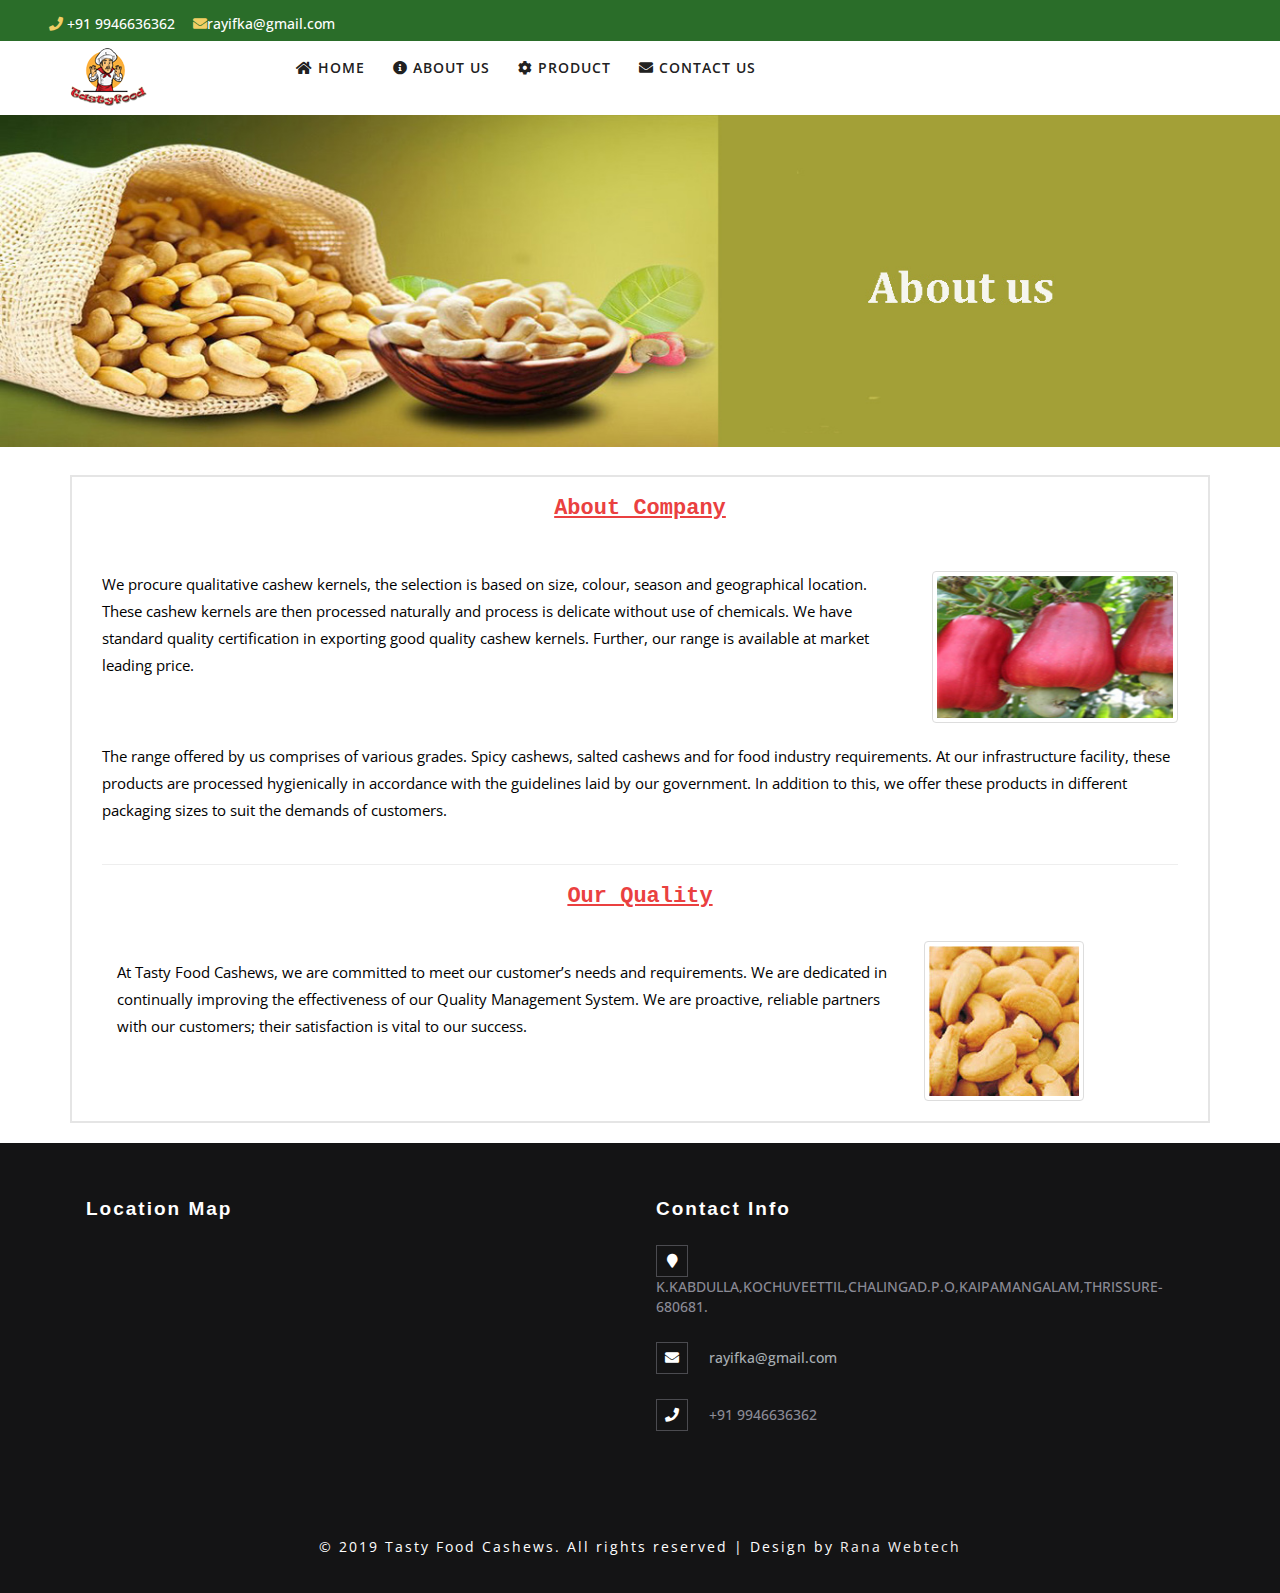
==== about.html @ 93b19fac "rayif" ====
<!DOCTYPE html>
<html>

<!-- Mirrored from www.premiumcashew.in/about.php by HTTrack Website Copier/3.x [XR&CO'2014], Thu, 06 Aug 2020 14:41:23 GMT -->
<!-- Added by HTTrack --><meta http-equiv="content-type" content="text/html;charset=UTF-8" /><!-- /Added by HTTrack -->
<head>
<title>Tasty Food Cashews </title>
<meta name="viewport" content="width=device-width, initial-scale=1">
<meta charset="utf-8">
<meta name="keywords" content="" />
<link href="css/bootstrap.min.css" rel="stylesheet" type="text/css" media="all">
<!-- Slider -->
<link rel="stylesheet" href="css/mainStyles.css" />
<!-- //Slider -->
<link href="css/easy-responsive-tabs.css" rel='stylesheet' type='text/css'/>
<link href='css/simplelightbox.min.css' rel='stylesheet' type='text/css'> 
<link href="css/fontawesome-all.min.css" rel="stylesheet" type="text/css" media="all">
<link href="css/style.css" rel="stylesheet" type="text/css" media="all"/>
<link href="http://fonts.googleapis.com/css?family=Open+Sans" rel="stylesheet">
<link href="http://fonts.googleapis.com/css?family=Raleway:400,500,700,800,900" rel="stylesheet">

<!-- Start WOWSlider.com HEAD section -->
<link rel="stylesheet" type="text/css" href="engine1/style.css" />
<script type="text/javascript" src="engine1/jquery.js"></script>
<!-- End WOWSlider.com HEAD section -->
</head>
<body>
<!-- banner -->
<div class="header">
		
		<div class="w3layouts_header_right">
			<div class="detail-w3l">
			<ul>
				<li><i class="fas fa-phone"></i> +91 9946636362</li>
				<li><i class="fa fa-envelope" aria-hidden="true"></i><a href="mailto:rayifka@gmail.com">rayifka@gmail.com</a></li>
				
			</ul>
			
		</div>

		</div>

		
							
	
					
			

	

		<div class="clearfix"> </div>
	</div>

	<div class="top_heder_agile_info container">
	<div style="padding-top: 7px;
    padding-bottom: 7px;" class="w3_logo">
						
					<img src="images/logo2.png" alt=" " class="img-responsive" />
	</div>
				
	<div class="w3ls_agile_header_inner">	
		<nav class="navbar navbar-default">
		
			<div class="navbar-header navbar-left">
				<button type="button" class="navbar-toggle collapsed" data-toggle="collapse" data-target="#bs-example-navbar-collapse-1">
					<span class="sr-only">Toggle navigation</span>
					<span class="icon-bar"></span>
					<span class="icon-bar"></span>
					<span class="icon-bar"></span>
				</button>
				
			</div>
				<!-- Collect the nav links, forms, and other content for toggling -->
				<div class="collapse navbar-collapse navbar-right" id="bs-example-navbar-collapse-1">
					<nav style="padding-left: 107px;" class="menu menu--juliet">
						<ul class="nav navbar-nav">
							<li class=""><a href="index-2.html"><i class="fa fa-home"></i> Home</a></li>
							<li><a href="about.html" ><i class="fa fa-info-circle"></i> About Us</a></li>
							<li><a href="product.html"><i class="fa fa-cog"></i> Product</a></li>
							
							
							<li><a href="contact.html"><i class="fa fa-envelope"></i> Contact Us</a></li>
						</ul>
						
					</nav>
				</div>
		</nav>
		
		</div>
		
							
</div>
<div class="clearfix"></div>
	
</div>
<!-- //banner -->	
    
<div>
<img src="images/newabout.jpg" alt=" " class="img-responsive" />
</div>


<!-- Aboutus-->
<div class="about">
<div class="container">
		<div class= "col-md-12 nimisha"><br>
		<h2 style="text-decoration:underline;">About Company</h2>
					<div class="nimisha1">    
					<div class= "col-md-9 abc">
					<p>We procure qualitative cashew kernels, the selection is based on 
					size, colour, season and geographical location. These cashew kernels
					are then processed naturally and process is delicate without use of 
					chemicals. We have standard quality certification in exporting good
					quality cashew kernels. 
					Further, our range is available at market leading price. </p>
					</div>
					<div class= "col-md-3 abc">
						<img src="images/new.jpg" class="img-thumbnail" alt="Cinque Terre" ><br><br>
					</div>
					</div>
		
		
		<div class= "col-md-12 bcd">
			<p>
The range offered by us comprises of various grades.
 Spicy cashews, salted cashews and for food industry requirements. At our
 infrastructure facility, these products are processed hygienically in accordance
 with the guidelines laid by our government. In addition to this, we offer these 
 products in different packaging sizes to suit the demands of customers.

</p><br><hr>	
		</div>
		
			
		
			
			
			<div class= "col-md-12 xyz">
					<h2 style="text-decoration:underline;">Our Quality</h2>
					<div class= "col-md-9 abc">
					<p>At  Tasty Food Cashews, we are committed
					to meet our customer’s needs and requirements. 
					We are dedicated in continually improving the effectiveness
					of our Quality Management System.

We are proactive, reliable partners with our customers; their satisfaction 
is vital to our success.</p><br>
					</div>
					<div class= "col-md-3 abc"style="margin-top: -18px;">
							<img src="images/quality.jpg" class="img-thumbnail" alt="Cinque Terre" ><br><br>
					</div>
			</div>
	</div>	
          
 </div> 
 </div><br>
     
    
	  
	  
<!-- /Aboutus-->

<!-- newsletter --
<div class="newsletter">
<div class="container">
			<div class="agileinfo_newsletter_left">
				<h3>Subscribe to our newsletter !</h3>
				<p> Consectetur adipiscing elit. Suspendisse sit amet convallis mauris psum primis in faucibus. Sed tortor lacus, accumsan vitae dictum ac, tempus quis lacus.</p>
			</div>
			<div class="agileinfo_newsletter_right">
				<form action="#" method="post">
					<input class="email" type="email" placeholder="Email..." required="">
					<input type="submit" value="Subscribe">
				</form>
			</div>
			<div class="clearfix"> </div>
		</div>
	</div>
<!-- //newsletter -->


<!-- Testimonials --
<div class="testimonials">
<div class="container">
<div class="col-md-6 col-sm-6 w3l_img">
<img src="images/big.jpg" alt="" class="img-responsive">
</div>
<div class="col-md-6 col-sm-6 f-grid">
<h4>Why us?</h4>

<p>With cashew nuts ecologically cultivated into a healthy and delicious product, you can feel good about the natural process that goes into its production. Our socially responsible process produces the best quality cashew nuts for wholesale and retail and is 100% sustainable.</p>
<p>The use of high quality raw material is our primary importance.Our cashews are a point of pride for NUTSCO. Customer satisfaction is a our priority.</p>

</div>



</div>
</div>
</div>
<!-- //Testimonials -->
<!-- footer -->
	<div class="footer_top_agileits">
		<div class="container">
			<div class="col-md-6 col-sm-4 footer_grid">
				<h3>Location Map</h3>
				<iframe src="https://www.google.com/maps/embed?pb=!1m18!1m12!1m3!1d3925.0428746963366!2d76.14543401411328!3d10.338454069953348!2m3!1f0!2f0!3f0!3m2!1i1024!2i768!4f13.1!3m3!1m2!1s0x3ba7f5963c1aaaab%3A0x9bf63a6db8194771!2sChalingad%20Ambalanada%20West!5e0!3m2!1sen!2sae!4v1596785359320!5m2!1sen!2sae" width="600" height="250" frameborder="0" style="border:0" allowfullscreen></iframe>
				
			</div>
			<div class="col-md-6 col-sm-4 footer_grid">
			<h3>Contact Info</h3>
				<ul class="address">
					<li><i class="fa fa-map-marker" aria-hidden="true"></i>K.KABDULLA,KOCHUVEETTIL,CHALINGAD.P.O,KAIPAMANGALAM,THRISSURE-680681.</li>
					<li><i class="fa fa-envelope" aria-hidden="true"></i><a href="mailto:rayifka@gmail.com">rayifka@gmail.com</a></li>
					<li><i class="fa fa-phone" aria-hidden="true"></i>+91 9946636362</li>
				</ul>
				
			</div>
			
		
			
			
			
			
			
		
	</div><br>
	<div class="footer_w3ls">
		
					<div class="footer_bottom1">
						<p>© 2019 Tasty Food Cashews. All rights reserved | Design by <a href="#">Rana Webtech</a></p>
					</div>
		
	</div>
	<!-- //footer -->
	
<script src="js/jquery.min.js"></script>	
<script src="js/bootstrap.min.js"></script>
<script  src="js/move-top.js"></script>
<script  src="js/easing.js"></script>
<script  src="js/SmoothScroll.min.js"></script>	
	
<!-- Slider Script-->
<script src="js/rgbSlide.min.js"></script>
<script src="js/mainScript.js"></script>
<!--/ Slider Script-->					
	<!--tabs-->	
<script src="js/easy-responsive-tabs.js"></script>
<script>
$(document).ready(function () {
$('#horizontalTab').easyResponsiveTabs({
type: 'default', //Types: default, vertical, accordion           
width: 'auto', //auto or any width like 600px
fit: true,   // 100% fit in a container
closed: 'accordion', // Start closed if in accordion view
activate: function(event) { // Callback function if tab is switched
var $tab = $(this);
var $info = $('#tabInfo');
var $name = $('span', $info);
$name.text($tab.text());
$info.show();
}
});
$('#verticalTab').easyResponsiveTabs({
type: 'vertical',
width: 'auto',
fit: true
});
});
</script>
<!--//tabs-->
<!-- Testimonials-->
<marquee behavior="scroll" direction="up" onmouseover="this.stop();" onmouseout="this.start();">
<!-- /Testimonials-->
<script type="text/javascript" src="js/simple-lightbox.min.js"></script>
			<script>
				$(function(){
					var gallery = $('.agileinfo-gallery-row a').simpleLightbox({navText:		['&lsaquo;','&rsaquo;']});
				});
			</script> 
<!-- start-smoth-scrolling -->
	<script type="text/javascript">
		$(document).ready(function() {
			/*
				var defaults = {
				containerID: 'toTop', // fading element id
				containerHoverID: 'toTopHover', // fading element hover id
				scrollSpeed: 1200,
				easingType: 'linear' 
				};
			*/
								
			$().UItoTop({ easingType: 'easeOutQuart' });
								
			});
	</script>
<!-- scrolling script -->
<script type="text/javascript">
	jQuery(document).ready(function($) {
		$(".scroll").click(function(event){		
			event.preventDefault();
			$('html,body').animate({scrollTop:$(this.hash).offset().top},1000);
		});
	});
</script> 
<!-- //scrolling script -->
<!--//start-smoth-scrolling -->

</body>

<!-- Mirrored from www.premiumcashew.in/about.php by HTTrack Website Copier/3.x [XR&CO'2014], Thu, 06 Aug 2020 14:41:30 GMT -->
</html>
---- css/mainStyles.css ----
﻿
body {
    margin:0px;
    overflow-x:hidden;
	font-family: 'Roboto Condensed', sans-serif;
}

#titleArea h1, #titleArea h2 {
    text-align: center;
    font-size: 72px;
    letter-spacing: -3px;
    transition:font-size 0.2s;
}
#titleArea h2 {
    font-size: 36px;
}
@media(max-width:991x) {
    #titleArea h1 {
        font-size: 48px;
    }

    #titleArea h2 {
        font-size: 28px;
    }
}
.sectBtn{
    padding:12px;
    width:100vw;
    background:#222;
    border-bottom:2px solid #333;
    border-top:2px solid #333;
}

#copyLink::selection{
    background:#1a1a1a;
    color:#FD2138;
}
#copyLink{
    min-width:50vw;
    border:none;
    background:inherit;
    height:70px;
}
@media(max-width:991px) {
    #copyLink {
        width: 100vw;
    }
}
@media(min-width:992px){
}

.codeBlock{
    border:2px solid #333;
    color:#ccc;
    background:#1a1a1a;
    padding:8px;
}

/*Demo start*/
#exampleSlider{
    margin-bottom:10px;
    padding:0;
}
.sliderBox{
    text-align:center;
    background-size:cover;
    color:rgba(255,255,255,0.9);
    font-weight:700;
    padding:0;
}
.sliderBox h3 {
    font-size: 4em;
    padding-top: 4em;
    text-transform: uppercase;
    font-weight: 800;
    letter-spacing: 2px;
}
.sliderBox h3 span {
    display: block;
    color:#f1ce65;
	
}

#sl1{
    background:url(../images/11.jpg) no-repeat 0px 0px;
	background-size:cover;
	-webkit-background-size:cover;
	-moz-background-size:cover;
	-o-background-size:cover;
	-ms-background-size:cover;
	min-height:800px;
}
#sl2{
    background:url(../images/22.jpg) no-repeat 0px 0px;
	background-size:cover;
	-webkit-background-size:cover;
	-moz-background-size:cover;
	-o-background-size:cover;
	-ms-background-size:cover;
	min-height:800px;
}
#sl3{
    background:url(../images/33.jpg) no-repeat 0px 0px;
	background-size:cover;
	-webkit-background-size:cover;
	-moz-background-size:cover;
	-o-background-size:cover;
	-ms-background-size:cover;
	min-height:800px;
}

/*Demo end*/
.sliderArr {
    transition: background 0.2s;
    z-index: 100;
    position: absolute;
    top:42%;
    bottom: 50%;
    width: 50px;
    height: 50px;
    padding: 8px;
    background:#0099e5;
    cursor: pointer;
	border-radius:0!important 
}
img#sliderRight {
    right: 15px!important;
}
img#sliderLeft {
	left:0px!important;
}
#exSect{
    padding-left:16px;
    padding-right:16px;
    padding-bottom:48px;
}
#exSect .codeBlock{
    height:200px;
    overflow-y:auto;
    overflow-x:hidden;
}
/*-- start-responsive-design --*/
@media (max-width:1440px){
	.sliderBox h3 {
		font-size: 3em;
		padding-top: 4em;
	}
}
@media (max-width:991px){
	.sliderBox h3 {
		font-size: 2.4em;
		padding-top: 5em;
	}
}
@media (max-width:768px){
	#exampleSlider,.sliderBox {
		width:100%!important;
		height:365px!important;
	}
	.sliderBox h3 {
		font-size: 2.4em;
		padding-top: 4em;
	}
}
@media (max-width:667px){

	#exampleSlider, .sliderBox {
		width: 100%!important;
		height: 300px!important;
	}
	.sliderBox h3 {
		font-size: 2.5em;
		padding-top: 3em;
	}
	.sliderBox h3 span {
		font-size: 20px;
		letter-spacing: 8px;
		padding-top: 1em;
	}
}
@media (max-width:736px){
img#sliderRight {
    right: 0px!important;
}
}
@media (max-width:600px){
	#exampleSlider, .sliderBox {
		width: 100%!important;
		height: 350px!important;
	}
	.sliderBox h3 {
		font-size: 2.5em;
		padding-top: 3em;
	}

}
@media (max-width:568px){
.sliderBox h3 span {
    font-size: 16px;
    letter-spacing: 10px;
    padding-top: 1em;
}
.sliderBox h3 {
    font-size: 2em;
    padding-top: 4em;
}
}
@media (max-width:480px){
	.sliderBox h3 {
    font-size: 2em;
    padding-top: 4em;
}
	#exampleSlider, .sliderBox {
		width: 100%!important;
		height: 250px!important;
	}
	.sliderArr {
    top: 55%;
	}
	.sliderBox h3 span {
    letter-spacing: 6px;
   }
}
@media (max-width:414px){
	#exampleSlider, .sliderBox {
		width: 100%!important;
		height: 300px!important;
	}
	.sliderBox h3 span {
		font-size: 13px;
		letter-spacing: 7px;
		padding-top: 1em;
	}
	.sliderBox h3 {
		font-size: 1.8em;
		padding: 4em 1em 0 1em;
	}
	.sliderArr {
    width: 34px;
    height: 34px;
	}
	.sliderArr {
    top: 44%;
	}
}
@media (max-width:384px){
	#exampleSlider, .sliderBox {
		width: 100%!important;
		height: 230px!important;
	}
	.sliderBox h3 span {
    font-size: 13px;
    letter-spacing: 5px;
	}
}
@media (max-width:375px){
	#exampleSlider, .sliderBox {
		width: 100%!important;
		height: 250px!important;
	}
}
@media (max-width:320px){
	#exampleSlider, .sliderBox {
		width: 100%!important;
		height: 200px!important;
	}
	.sliderBox h3 {
		font-size: 1.2em;
		padding: 5em 1em 0 1em;
	}
	.sliderBox h3 span {
		font-size: 13px;
		letter-spacing: 2px;
		padding-top: 1em;
	}
}
/*-- //end-responsive-design --*/
---- css/easy-responsive-tabs.css ----
body {
  margin: 0px;
  padding: 0px;
  background: #f5f5f5;
  font-weight: 500;
}

ul.resp-tabs-list,
p {
  margin: 0px;
  padding: 0px;
}

.resp-tabs-list li {
    /* font-weight: 600; */
    /* text-transform: uppercase; */
    /* font-size: 13px; */
    display: inline-block;
    padding: 13px 15px;
    margin: 0;
    list-style: none;
    cursor: pointer;
    float: left;
    /* color: rgb(187, 76, 74); */
    /* width: 25%; */
    /* font-family: 'Poppins', sans-serif; */
}

.resp-tabs-container {
  padding: 0px;
  clear: left;
}

h2.resp-accordion {
  cursor: pointer;
  padding: 5px;
  display: none;
}

.resp-tab-content {
  display: none;
      padding: 12px;
}

.resp-tab-active {
    /* border: 1px solid #c1c1c1; */
    /* border-bottom: 4px solid #bc0023; */
    /* margin-bottom: -1px !important; */
    /* padding: 12px 14px 14px 14px !important; */
    /* position: relative; */
}
 /*
.resp-tab-active:before {
    content: '';
    position: absolute;
    width: 0;
    height: 0;
    border-top: 10px solid #bc0023;
    border-left: 10px solid rgba(69, 42, 21, 0);
    border-right: 10px solid rgba(199, 57, 57, 0);
    left: 45%;
    top: 103%;
    transition: 0.5s all;
    -webkit-transition: 0.5s all;
    -o-transition: 0.5s all;
    -moz-transition: 0.5s all;
    -ms-transition: 0.5s all;
}*/

.resp-tab-active {
    /* border-bottom: none; */
    /*  background-color: rgba(255, 206, 20, 0.3); */
}

.resp-content-active,
.resp-accordion-active { display: block; }

.resp-tab-content {
    /* border: 1px solid #1ca0de; */
    border-top: transparent;
    min-height: auto;
}

h2.resp-accordion {
  font-size: 13px;
  border: 1px solid #c1c1c1;
  border-top: 0px solid #c1c1c1;
  margin: 0px;
  padding: 10px 15px;
}

h2.resp-tab-active {
  border-bottom: 0px solid #fff !important;
  margin-bottom: 0px !important;
  padding: 10px 15px !important;
}

h2.resp-tab-title:last-child {
  border-bottom: 12px solid #c1c1c1 !important;
  background: blue;
}

/*-----------Vertical tabs-----------*/

.resp-vtabs ul.resp-tabs-list {
  float: left;
  width: 30%;
}

.resp-vtabs .resp-tabs-list li {
  display: block;
  padding: 15px 15px !important;
  margin: 0;
  cursor: pointer;
  float: none;
}

.resp-vtabs .resp-tabs-container {
  padding: 0px;
  background-color: #fff;
  border: 1px solid #c1c1c1;
  float: left;
  width: 68%;
  min-height: 250px;
  border-radius: 4px;
  clear: none;
}

.resp-vtabs .resp-tab-content { border: none; }

.resp-vtabs li.resp-tab-active {
  border: 1px solid #c1c1c1;
  border-right: none;
  background-color: #fff;
  position: relative;
  z-index: 1;
  margin-right: -1px !important;
  padding: 14px 15px 15px 14px !important;
}

.resp-arrow {
  width: 0;
  height: 0;
  float: right;
  margin-top: 3px;
  border-left: 6px solid transparent;
  border-right: 6px solid transparent;
  border-top: 12px solid #0f2453;
}

h2.resp-tab-active span.resp-arrow {
  border: none;
  border-left: 6px solid transparent;
  border-right: 6px solid transparent;
  border-bottom:12px solid #ffce14;
}

/*-----------Accordion styles-----------*/



.resp-easy-accordion h2.resp-accordion { display: block; }

.resp-easy-accordion .resp-tab-content { border: 1px solid #c1c1c1; }

.resp-easy-accordion .resp-tab-content:last-child { border-bottom: 1px solid #c1c1c1 !important; }

.resp-jfit {
  width: 100%;
  margin: 0px;
}

.resp-tab-content-active { display: block; }

h2.resp-accordion:first-child { border-top: 1px solid #c1c1c1 !important; }
/*Here your can change the breakpoint to set the accordion, when screen resolution changed*/
@media screen and (max-width: 1080px){
.resp-tabs-list li {
    width: 24%;
}
} 
@media only screen and (max-width: 768px) {

ul.resp-tabs-list { display: none; }

h2.resp-accordion { display: block; }

.resp-vtabs .resp-tab-content { border: 1px solid #C1C1C1; }

.resp-vtabs .resp-tabs-container {
  border: none;
  float: none;
  width: 100%;
  min-height: initial;
  clear: none;
}

.resp-accordion-closed { display: none !important; }

.resp-vtabs .resp-tab-content:last-child { border-bottom: 1px solid #c1c1c1 !important; }
}
@media only screen and (max-width:991px) {
	 .resp-tabs-list li {
    width: 24%;
	float:none;
     }
}
@media only screen and (max-width: 568px) {
	.resp-arrow {
		margin-top: 8px;
		border-top: 9px solid #1c2020;
	}
	h2.resp-tab-active span.resp-arrow {
		border-bottom: 9px solid #ffce14;
	}
}
@media only screen and (max-width: 384px) {
	.resp-arrow {
		margin-top: 7px;
		border-top: 8px solid #1c2020;
		border-left: 5px solid transparent;
		border-right: 5px solid transparent;
	}
	h2.resp-tab-active span.resp-arrow {
		border-bottom: 8px solid #ffce14;
		border-left: 5px solid transparent;
		border-right: 5px solid transparent;
	}
}
---- css/simplelightbox.min.css ----
.sl-overlay{position:fixed;left:0;right:0;top:0;bottom:0;background:#fff;opacity:.7;display:none;z-index:6}.sl-wrapper{z-index:10}.sl-wrapper button{border:0;background:0 0;font-size:24px;padding:0;cursor:pointer}.sl-wrapper button:hover{opacity:.7}.sl-wrapper .sl-close{display:none;position:fixed;right:30px;top:30px;z-index:15;outline:none}.sl-wrapper .sl-navigation{width:100%;display:none}.sl-wrapper .sl-navigation button{position:fixed;top:50%;margin-top:-10px;height:30px;width:30px;line-height:30px;text-algin:center;display:block;z-index:15;font-size:5em;}.sl-wrapper .sl-navigation button.sl-next{right:40px;outline:none}.sl-wrapper .sl-navigation button.sl-prev{left:40px;outline:none}.sl-wrapper .sl-image{position:fixed;-ms-touch-action:none;touch-action:none;z-index:10000}.sl-wrapper .sl-image img{margin:0;padding:0;display:block}.sl-wrapper .sl-image .sl-caption{display:none;padding:10px;color:#fff;background:#000;opacity:.8;position:absolute;bottom:0;left:0;right:0}.sl-spinner{display:none;border:5px solid #333;border-radius:40px;height:40px;left:50%;margin:-20px 0 0 -20px;opacity:0;position:fixed;top:50%;width:40px;z-index:10;-webkit-animation:pulsate 1s ease-out infinite;-moz-animation:pulsate 1s ease-out infinite;-ms-animation:pulsate 1s ease-out infinite;-o-animation:pulsate 1s ease-out infinite;animation:pulsate 1s ease-out infinite}@-webkit-keyframes pulsate{0%{transform:scale(.1);opacity:0}50%{opacity:1}100%{transform:scale(1.2);opacity:0}}@keyframes pulsate{0%{transform:scale(.1);opacity:0}50%{opacity:1}100%{transform:scale(1.2);opacity:0}}@-moz-keyframes pulsate{0%{transform:scale(.1);opacity:0}50%{opacity:1}100%{transform:scale(1.2);opacity:0}}@-o-keyframes pulsate{0%{transform:scale(.1);opacity:0}50%{opacity:1}100%{transform:scale(1.2);opacity:0}}@-ms-keyframes pulsate{0%{transform:scale(.1);opacity:0}50%{opacity:1}100%{transform:scale(1.2);opacity:0}}
@media(max-width:600px){
.sl-wrapper .sl-navigation button.sl-next {
    right: 14px;
}
.sl-wrapper .sl-navigation button.sl-prev {
    left: 14px;
}
}
@media(max-width:384px){
.sl-wrapper .sl-navigation button.sl-prev {
    left: -2px;
}
.sl-wrapper .sl-navigation button.sl-next {
    right: -2px;
}
}
---- css/style.css ----
/*--
Author: W3layouts
Author URL: http://w3layouts.com
License: Creative Commons Attribution 3.0 Unported
License URL: http://creativecommons.org/licenses/by/3.0/
--*/
/*-- Reset-Code --*/

body {
	padding: 0;
	margin: 0;
	background: #FFF;
	font-family: 'Open Sans', sans-serif;
}
body a {
	transition: 0.5s all;
	-webkit-transition: 0.5s all;
	-moz-transition: 0.5s all;
	-o-transition: 0.5s all;
	-ms-transition: 0.5s all;
	text-decoration: none;
	
}
.nimisha{
	    border: 2px solid #e5e5e5;
}
}
.nimisha1{
	padding: 18px;
}
.nimi{	
	color: black;
    padding: 1em;
    border: 1px solid;
    font-family: inherit;
       box-shadow: 5px 5px 5px #b1a9a9;
}
.nimi1{
	display: block;
    max-width: 100%;
    height: auto;
    border: 1px solid;
}
.nimi2{
	color: black;
    padding: 1em;
    border: 1px solid;
    font-family: inherit;
    box-shadow: 5px 5px 5px #4c4343;
	
}
body a:hover {
	text-decoration: none;
}
body a:focus, a:hover {
	text-decoration: none;
}
input[type="button"], input[type="submit"] {
	transition: 0.5s all;
	-webkit-transition: 0.5s all;
	-moz-transition: 0.5s all;
	-o-transition: 0.5s all;
	-ms-transition: 0.5s all;
}
h1, h2, h3, h4, h5, h6 {
	margin: 0;
	       padding: -23px;
	font-weight:600;
	
	    font-family: 'inherit', sans-serif;
}
p {
	margin: 0;
	    color: #000;
	line-height:1.8em;
	font-size:15px;
	font-weight:400;
	font-family: 'Open Sans', sans-serif;
}
.row{
	margin:0px;
	padding:0px;
}
ul {
	margin: 0;
	padding: 0;
}
label {
	margin: 0;
}
a{
	color:#000;
}
a:focus, a:hover {
	text-decoration: none;
	outline: none;
}
a:focus, a:hover {
    color: #000;
    text-decoration:none;
}
/*-- //Reset-Code --*/
 /*--top hover--*/
#toTop {
    display: none;
    text-decoration: none;
    position: fixed;
    bottom: 20px;
    right: 2%;
    overflow: hidden;
    z-index: 999;
    width: 32px;
    height: 32px;
    border: none;
    text-indent: 100%;
    background: url(../images/arrow.png) no-repeat 0px 0px;
}
#toTopHover {
    width: 32px;
    height: 32px;
    display: block;
    overflow: hidden;
    float: right;
    opacity: 0;
    -moz-opacity: 0;
    filter: alpha(opacity=0);
}
/*--/tophover--*/


/*-- header --*/
.w3layouts_header_left {
    float: right;
	margin-right: 20px;
}
.w3layouts_header_left p{
	color:#999;
	line-height:1.8em;
}
.w3layouts_header_right{
	float:left;
}
.header {
   padding: 0.5em 3em;
       background: #2a6d29;
}
.w3layouts_header_right ul li{
	display:inline-block;
	    color: #fff;
}
.header_contact_details_agile i {
    float: left;
    font-size: 2em;
	color:#fff;
	}
	.agileits-social.top_content ul {
    margin: 0!important;
}
.agileits-social.top_content {
     margin: 0!important;
}
.w3layouts_header_right ul li i{
	 color: #f1ce65;
}
.w3layouts_header_right ul li a{
		    color: #fff;
	text-decoration:none;
}
.w3layouts_header_right ul li a:hover{
	color:#fa3d43;
}
.w3layouts_header_left ul li {
    display: inline-block;
    list-style: none;
}
svg.svg-inline--fa.fa-search.fa-w-16 {
    margin-right: 16px;
}

.w3layouts_header_left input[type="text"] {
    border: none;
    background-color: transparent;
    outline: none;
	color:#fff;
}
button.btn1 {
	color: #fff;
	border: none;
	background-color: transparent;
	text-align: center;
	text-decoration: none;
	-webkit-transition: 0.5s all;
	-moz-transition: 0.5s all;
	-o-transition: 0.5s all;
	-ms-transition: 0.5s all;
	transition: 0.5s all;
	float: right;
	width: 10%;
	outline:none;
}
.w3layouts_header_left {
    
    padding: 0.5em 1em;
    font-size: 1em;
    letter-spacing: 1px;
    text-transform: uppercase;
	background: #0099e5;
}
 ::-webkit-input-placeholder {
color:#fff !important;
}
:-moz-placeholder { /* Firefox 18- */
color:#fff !important;
}
::-moz-placeholder {  /* Firefox 19+ */
color:#fff !important;
}
:-ms-input-placeholder {  
color:#fff !important;
}

.w3layouts_header_left i {
  color: #fdfbf6;
    margin-right: 0.5em;
}
.social_list_w3ls {
    position: absolute;
    bottom: -126px;
    left: 16px;
}
.social_list_w3ls i {
    width: 0;
    height: 0;
    margin: 0;
}
.social_list_w3ls a {
    display: inline-block;
    margin-right:36px;
    color: #fff;
}
.social_list_w3ls a:hover{
	color:#00acee;
}
.social_list_w3ls span {
    font-size: 1em;
}
/*-- w3layouts_header_mid --*/
.w3layouts_header_mid ul li {
    list-style: none;
    display: inline-block;
    width: 23%;
}
h4.modal-title {
    text-align: center;
    color: #000;
    font-size: 25px;
}
.modal-dialog {
    width: 400px;
    margin: 30px auto;
}
.header_contact_details_agile i {
      color: #ef5734;
    width: 20%;
    float: left;
    text-align: center;
    margin-top: 7px;
}
.w3l_header_contact_details_agile {
    float: right;
    width: 80%;
}
.header-contact-detail-title {
    color: #1f1f1f;
    font-size: 1.1em;
    font-weight: 600;
}
a.w3l_header_contact_details_agile-info_inner,.w3l_header_contact_details_agile a {
    font-size: 1em;
    color: #868282;
}
.header_mid {
    padding: 1em 3em;
    background: rgba(245, 244, 244, 0.41);
}

.w3layouts_header_mid ul li {
    list-style: none;
    display: inline-block;
    width: 24.5%;
    border-right: 1px ridge#b5c0d4;
}
.w3layouts_header_mid ul li:nth-child(4) {
border:none;
}
.detail-w3l {
    float: right;
    margin-top: 0.5em;
}

.detail-w3l ul li {
    display: inline-block;
    font-size: 1em;
    margin: 0 0.5em;
    color: #fff;
}
/*-- //w3layouts_header_mid--*/

input#text {
    padding: 5px;
    width: 70%;
    color: #000;
    box-sizing: border-box;
    font-size: 15px;
    margin-bottom: 10px;
    background-color:transparent;
    border: 1px solid #000;
	outline:none;
}
input.span3 {
    padding: 5px;
    width: 70%;
    color: #000;
    box-sizing: border-box;
    font-size: 15px;
    margin-bottom: 10px;
    background-color:transparent;
    border: 1px solid #000;
	outline:none;
}
.btn-group-lg>.btn, .btn-lg {
    padding: 11px;
    font-size: 14px;
    line-height: 1.3333333;
    border-radius: 0px;
	font-family: 'Open Sans', sans-serif;
	background-color: #0099e5;
    border-color: #0099e5;
}
.btn-primary:hover {
    color: #fff;
    background-color:#0099e5 ;
    border-color: #0099e5;
}

.modal-content {
    position: relative;
    background-color: #fff;
    -webkit-background-clip: padding-box;
    background-clip: padding-box;
    border: 1px solid #999;
    border: 1px solid rgba(0,0,0,.2);
    border-radius: 6px;
    outline: 0;
    -webkit-box-shadow: 0 3px 9px rgba(0,0,0,.5);
    box-shadow: 0 3px 9px rgba(0,0,0,.5);
    background-color:#fff;
}
.modal-header {
    padding: 15px;
    border-bottom: 0px solid #e5e5e5;
}
/*-- registration --*/
.signin-form {
	    padding: 0em 1em 1em 1em;
    text-align: center;
}
.signin-form h3,h3.agileinfo_sign  {
       font-size: 1.5em;
    color: #212121;
    font-weight: 700;
    margin: 1em 0 0.8em 0;
    text-transform: uppercase;
    letter-spacing: 1px;
}
h3.agileinfo_sign  {
	text-align:center;
}
.signin-form h3 span {
    color: #67e1ff;
}
.login-form {
    margin: 1em 0 2.5em;
}
.signin-form input[type="email"],.signin-form input[type="text"], .signin-form input[type="password"] {
      width: 100%;
    padding: 1em 1em 1em 1em;
    font-size: 0.9em;
       margin: 0.5em 0;
    outline: none;
    color: #212121;
    border: none;
    border: 1px solid #ccc;
    letter-spacing: 1px;
    text-align: center;
}
.signin-form input[type="email"] {
    background: none;
    display: block;
}
.signin-form input[type="text"] {
    background: none;
    display: block;
}
.signin-form input[type="password"] {
     background: none;
    display: block;
}
.signin-form ::-webkit-input-placeholder{
	color:#212121 !important;
}
.signin-form input[type="submit"] {
    outline: none;
    padding: 0.8em 0;
    width: 100%;
    text-align: center;
    font-size: 1em;
    margin-top: 1em;
    border: none;
    color: #FFFFFF;
	text-transform:uppercase;
    cursor: pointer;
        background: #f1ce65;
    box-shadow: 0px 2px 1px rgba(28, 28, 29, 0.42);
	
}
.signin-form input[type="submit"]:hover {
    color: #fff;
       background: #000;
    transition: .5s all;
	-webkit-transition: .5s all;
    -moz-transition: .5s all;
    -o-transition: .5s all;
    -ms-transition: .5s all;
}
.signin-form p a {
    font-size: 0.875em;
    color: #212121;
    letter-spacing: 1px;
}
.login-social-grids{
    margin: 1em 0;
}
.login-social-grids ul {
    padding: 0;
    margin: 0;
}
.login-social-grids ul li {
    display: inline-block;
    margin: 0 .5em 0 0;
}
.login-social-grids ul li a {
    color: #FFFFFF;
    text-align: center;
}
.login-social-grids ul li a i.fa.fa-facebook, .login-social-grids ul li a i.fa.fa-twitter, .login-social-grids ul li a i.fa.fa-rss{
    height: 30px;
    width: 30px;
    border: solid 2px #212121;
    line-height: 29px;
    background: none;
    color: #212121;
    transition: 0.5s all;
    -webkit-transition: 0.5s all;
    -moz-transition: 0.5s all;
    -o-transition: 0.5s all;
    -ms-transition: 0.5s all;
	border-radius:50%;
	-webkit-border-radius:50%;
	-moz-border-radius:50%;
	-ms-border-radius:50%;
	-o-border-radius:50%;
	
}
.login-social-grids ul li a i.fa.fa-facebook:hover {
	border: solid 2px #3b5998;
	background:#3b5998;
    color: #FFFFFF;
}
.login-social-grids ul li a i.fa.fa-twitter:hover{
	border: solid 2px #55acee;
	background:#55acee;
	color: #FFFFFF;
}
.login-social-grids ul li a i.fa.fa-rss:hover{
	border: solid 2px #f26522;
	background:#f26522;
	color: #FFFFFF;
}
.modal-header .close{
	float:right!important;
}
.form-control:focus {
    border: 1px solid #ccc;
    outline: 0;
	 box-shadow:none!important;
}
/* small nav section */

.services-breadcrumb {
    width: 100%;
    border: none;
    padding: 1em 0;
    background: #eee;
}

.services-breadcrumb ul li span {
    padding: 0 1em;
}

ul.short_ls {
    text-align: left;
}

ul.short_ls li {
    list-style: none;
    display: inline-block;
}

.inner_breadcrumb {
    width: 80%;
    margin: 0 auto;
}

ul.short_ls li a {
    color: #EF5861;
    text-decoration: none;
}


/* small nav section */

/*-- //registration --*/
/*-- //bootstrap-pop-up --*/
/*-- banner --*/
.banner1{
	background:url(../images/11.jpg) no-repeat 0px 0px;
    background-size: cover;
    -webkit-background-size: cover;
    -moz-background-size: cover;
    -o-background-size: cover;
    -ms-background-size: cover;
    min-height: 200px;
}
.banner-multi{
    background: url(../images/11.jpg) no-repeat 0px 0px;
    background-size: cover;
    -webkit-background-size: cover;
    -moz-background-size: cover;
    -o-background-size: cover;
    -ms-background-size: cover;
    min-height: 800px;
}
/*-- nav --*/
.navbar-default {
    background: none;
    border: none;
}
.navbar {
    margin-bottom: 0;
}
.navbar-collapse {
    padding: 0;
}
.navbar-right {
    margin-right: 0;
}
.navbar-default .navbar-nav > .active > a, .navbar-default .navbar-nav > .active > a:hover, .navbar-default .navbar-nav > .active > a:focus {
    color:#f1ce65;
    background:none;
}

.navbar-default .navbar-nav > li > a {
    font-weight:600;
    letter-spacing: 1px;
	
    font-size: 1em;
}
.navbar-nav > li > a {
    margin: 0;
    padding:0 1.5em;
    text-transform: uppercase;
}
.navbar-default .navbar-nav > li > a:hover{
    color:#03A9F4;
}
.navbar-default .navbar-nav > li > a:focus {
    color: #fff;
	outline:none;
}
nav.navbar.navbar-default,a:hover {
    background: none;
       padding: 0em 2em;
	   
}
a.navbar-brand i.fa.fa-truck {
    color: #000;
    font-size: 1em;
}
.navbar-right {
    float: right !important;
   margin: 1em 0 0 7em;
}
.navbar-default .navbar-nav > .open > a, .navbar-default .navbar-nav > .open > a:hover, .navbar-default .navbar-nav > .open > a:focus {
    color:#fff;
    background: none;
}
.navbar-default .navbar-nav > li > a {
    color: #222;
}
.navbar-default .navbar-nav  > .active.open > a:focus {
	background:transparent;
	color: #222;
}
.navbar-default .navbar-brand,.navbar-default .navbar-brand:hover, .navbar-default .navbar-brand:focus {
    color: #222;
}
.navbar-brand {
    padding: 0;
    font-size: 1.2em;
    line-height: 43px;
    font-weight: 700;
    text-transform: uppercase;
}

.link-effect-2 a {
  overflow: hidden;
  font-weight: 400;
}
.link-effect-2 a span {
  position: relative;
  display: inline-block;
  -moz-transition: 0.3s;
  -o-transition: 0.3s;
  -webkit-transition: 0.3s;
  transition: 0.3s;
}
.link-effect-2 a span::before {
  color:#f1ce65;
  position: absolute;
  top: 100%;
  content: attr(data-hover);
  -moz-transform: translate3d(0, 0, 0);
  -ms-transform: translate3d(0, 0, 0);
  -webkit-transform: translate3d(0, 0, 0);
  transform: translate3d(0, 0, 0);
}
.link-effect-2 a:hover span {
  -moz-transform: translateY(-100%);
  -ms-transform: translateY(-100%);
  -webkit-transform: translateY(-100%);
  transform: translateY(-100%);
}
.agile_short_dropdown {
    border-radius: 0;
    background: #ffffff;
    text-align: center;
	padding:0;
	border: none;
}
.agile_short_dropdown li a{
	text-transform:uppercase;
	color:#212121;
	font-size:13px;
	font-weight:600;
	padding: .8em 0;
}
.agile_short_dropdown > li > a:hover{
    color: #fff;
    text-decoration: none;
    background-color:#f1ce65;
}

.agileits-social.top_content {
    margin: .5em 0!important;
    float: right;
	padding-right: 1em;
}
.agileits-social.top_content li {
    display: inline-block;
}
.agileits-social a {
    color: #eee;
    margin: .5em;
    font-size: 16px;
	
}
.agileits-social a:hover {
    color: #ff9800;
}
.agileinfo_social_icons {
    float: right;
    margin-top: 3px;
	padding-right: 150px;
}
.agileits_social_list li{
	display:inline-block;
	    margin-right:5px;
}
.agileits_social_list li a{
	width: 30px;
    height: 30px;
    color: #fff;
    text-align: center;
    display: inline-block;
    font-size: 12px;
    border-radius: 25px;
}
.agileits_social_list li a i{
	line-height:2.4em;
}
.agileits_social_list li a:hover{
	color:#b06010;
	border: 2px solid #b06010;
	background:none;
}
/*-- nav --*/
.navbar-default {
    background: none;
    border: none;
}
.navbar {
    margin-bottom: 0;
}
.navbar-collapse {
    padding: 0;
}
.navbar-right {
    margin-right: 0;
}
.navbar-default .navbar-nav > .active > a, .navbar-default .navbar-nav > .active > a:hover, .navbar-default .navbar-nav > .active > a:focus {
    color:#b06010;
    background:none;
}
.navbar-default .navbar-nav > .active > a:before{
	background: #b06010;
	transform: translateX(0);
	-webkit-transform: translateX(0);
	-moz-transform: translateX(0);
	-o-transform: translateX(0);
	-ms-transform: translateX(0);
}
.navbar-default .navbar-nav > li > a {
    font-weight: 600;
    letter-spacing: 1px;
}
.navbar-nav > li > a {
    margin: 0 1em;
    padding: 0 0 0.5em;
    text-transform: uppercase;
}
.navbar-default .navbar-nav > li > a:hover{
    color:#b06010;
}
.navbar-default .navbar-nav > li > a:focus {
    color: #b06010;
	outline:none;
}
nav.navbar.navbar-default {
}
.navbar-right {
      margin: 1.2em 0 0;
}
.navbar-default .navbar-nav > .open > a, .navbar-default .navbar-nav > .open > a:hover, .navbar-default .navbar-nav > .open > a:focus {
    color: #212121;
    background: none;
}
.navbar-default .navbar-nav > li > a {
    color: #212121;
}
.navbar-default .navbar-nav  > .active.open > a:focus {
	background:transparent;
    color: #212121;
}
.navbar-default .navbar-brand,.navbar-default .navbar-brand:hover, .navbar-default .navbar-brand:focus {
    color: #212121;
}
.navbar-brand {
    font-size: .8em;
    line-height: 22px;
    letter-spacing: 2px;
    margin-left: 4em;
    font-weight: 600;
    border-radius: 0;
    padding: 16px 0 0 0;
}
.navbar-brand span {
    padding: 0;
    display: block;
    font-size: 12px;
    color: #b06010;
    letter-spacing: 6px;
}
h2.heading-agileinfo {
    margin: 50px 0px;
    text-align: center;
    font-size: 50px;
}
.typo {
    padding: 5em 0em;
}
.navbar-brand i{
	font-style:normal;
	color: #204b87;
}
.navbar-right {
    float: none !important;
}
.navbar {
    border-radius: 0px;
}
.agile_short_dropdown {
    border-radius: 0;
    background: #ffffff;
    text-align: center;
	padding:0;
	border: none;
}
.agile_short_dropdown li a{
	text-transform:uppercase;
	color:#212121;
	font-size:13px;
	font-weight:600;
	padding: .8em 0;
}
.agile_short_dropdown > li > a:hover{
    color: #fff;
    text-decoration: none;
    background-color:#204b87;
}
.w3_logo {
    float: left;
}
.w3ls_agile_header_inner {
    float: left;
}
.agileinfo_social_icons a {
    margin-left: 20px;
}
a.chg {
    border: 1px solid #0099e5;
    padding: 10px;
	background-color:#0099e5;
	color:#fff;
}
.w3_icn {
    float: right;
    margin-top: 11px;
}
/*-- //Juliet Styles --*/

/** About Us**/
.team-img-w3-agile {
    float: left;
	width:50%;
}
.about h2 {
         font-size: 22px;
    text-align: center;
    margin-bottom: 50px;
  color: #ea4040;
  font-family: monospace;
}
.w3-agileits-team-title {
    margin-top: 50px;
}
section#team-section {
    padding: -1em 0em 0em;
}
.team-Info-agileits {
    float: left;
    width: 50%;
}
.about h3 {
              font-size: 15px;
    letter-spacing: 2px;
    font-weight: 400;
    line-height: 1.8em;
             color: #ea0606;
			     color: #000;
}
.team-Info-agileits p {
    font-size: 15px;
    line-height: 1.8em;
    color: #777;
    padding: 5em;
}
.about {
       padding: 2em 0em 0em;
}
.member-img img{
	padding-top: 10px;

}
.team-profile {
    background: #f9e498;
    padding: 2em;
    min-height: 275px;
	position: relative;
}
.member-img {
	position: absolute;
    top: -25%;
	right:10%;
	left:10%;
}

.member-social {
    padding: 20px 5px;
    position: relative;
}
.w3_team {
    position: absolute;
    left: 29%;
    top: -350%;
}
.w3_team p {
    font-size: 15px;
    color: #fff;
}
.w3_team h3 {
      color: #ea3434;
    font-size: 30px;
}
section#team-section h2 {
       font-size: 27px;

    margin-bottom: 100px;
}
.member-social svg.svg-inline--fa.fa-facebook-f.fa-w-9 {
	color:#fff;
}
.member-social svg.svg-inline--fa.fa-twitter.fa-w-16 {
	color:#fff;
	margin:0px 15px;
}
.member-social svg.svg-inline--fa.fa-linkedin-in.fa-w-14 {
	color:#fff
}
.member-social .fa:hover {
	color: #5f98f4;
}
.w3_team i {
    font-size: 17px;
    margin-right: 10px;
    color: #fff;
    margin-top: 10px;
}
.team-data {
	padding-top: 20px;
	padding-bottom: 20px;
	    padding-right: 74px;
}
/*Team media queries*/
@media (max-width: 768px){
	.team-data .col-xs-6 {
		width: 50%;
		padding-top : 10px;
	}
}

/*Services*/

.my-services {
	margin-top: 50px;
}
.w3_ser i {
    font-size: 3em;
}

.service {
	margin-top: 20px;
}



@media (max-width: 320px){
	.my-services img{
		display: none !important;

	}
	.my-services{
		text-align: center;
	}
}
.team-img-w3-agile h4 {
    font-size: 25px;
    color: #000;
    margin-top: 15px;
}
/** /About Us***/

/*-- newsletter --*/
.newsletter {
    background-color: #0099e5;
    padding: 5em 0em;
}
.agileinfo_newsletter_left h3 {
    font-size: 35px;
    color: #fff;
    padding-bottom: 0em;
    text-align: center;
	text-transform: uppercase;
	font-weight: 600;
	line-height:1.8em;
}
.agileinfo_newsletter_left p {
    line-height: 28px;
    margin: 2em auto;
    color: #fff;
    width: 65%;
    text-align: center;
    font-size: 17px;
}
.agileinfo_newsletter_right input[type="email"] {
    outline: none;
    border: none;
    border-bottom: 1px solid #fff;
    color: #fff;
    font-size: 14px;
    padding: 10px;
    width: 70%;
    float: left;
    background: none;
}
.agileinfo_newsletter_right input[type="submit"] {
    outline: none;
    border: 1px solid #005595;
    color: #fff;
    font-size: 14px;
    padding: 10px 0;
    width: 30%;
    background: #005595;
}
.agileinfo_newsletter_right input[type="submit"]:hover{
	background:#f99104;
	border: 1px solid #f99104;
	color:#fff;
}
.agileinfo_newsletter_right {
    margin: 5em 0 0;
}
.agileinfo_newsletter_left {
    padding-right: 2em;
}
/*-- //newsletter --*/

/** Testimonials**/
.f-grid p {
    margin-top: 30px;
    font-size: 15px;
      color: #000;
    line-height: 1.8em;
	margin-bottom: 15px;
}
.f-grid {
    padding-left: 4em;
}
.f-grid img {
    border-radius: 50%;
    float: left;
    width: 10%;
	margin-right: 10px;
}
.w3_mvd {
    margin-top: 45px;
}
.testimonials {
        padding: 2em 0em;
}
.col-md-6.f-grid a {
    color: #ff0000;
}
.col-md-6.f-grid h4 {
   font-size: 23px;
      color: #ea4045;
    margin-bottom: 20px;
}
/** /Testimonials**/

/* services */
.grid1 {
    text-align: center;
    background: #e0e0e0;
    background: #ffc107;
	background:#fff;
    padding: 25px 40px;
    -webkit-box-shadow: 0 0 40px #aaa;
    -moz-box-shadow: 0 0 40px #aaa;
    box-shadow: 0 0 40px #aaa;
    -webkit-transition: all 0.5s;
    -moz-transition: all 0.5s;
    transition: all 0.5s;
    -o-transition: all 0.5s;
    -ms-transition: all 0.5s;
	-webkit-box-shadow:0px 1px 8px 0px rgba(158, 158, 158, 0.75);
	-moz-box-shadow:0px 1px 8px 0px rgba(158, 158, 158, 0.75);
	box-shadow:0px 1px 8px 0px rgba(158, 158, 158, 0.75);
}
.grid {
    text-align: center;
    background: #e0e0e0;
    background: #ffc107;
	background:#fff;
    padding: 25px 40px;

}
.grid1:hover {
    background: #12ccc3;
}
.grid1 h4 {
    font-size: 20px;
    text-transform: uppercase;
    margin: 25px 0 20px;
    color: #0099e5;
    font-weight: 600;
}
.grid h4 {
    font-size: 20px;
    text-transform: uppercase;
    margin: 25px 0 20px;
    color: #0099e5;
    font-weight: 600;
}
.grid1 h4:hover {
    color: #fff;
}
.grid1 p:hover {
    color: #fff;
}
.grid1 p {
    font-size: 14px;
    letter-spacing: .5px;
    color: #6b6b6b;
}
.services {
    padding: 5em 0;
}
.services .heading h3 ,.services .heading p{
    color: #fff;
}
.services-top-grids {
    margin-bottom: 30px;
}
.services-bottom-grids {
    margin-bottom: 30px;
}
.grid1 i.fa {
    font-size: 40px;
    color: #146eb4;
}
.services h3 {
    text-align: center;
    font-size: 50px;
    color: #000;
    margin-bottom: 50px;
}
svg.svg-inline--fa.fa-address-card.fa-w-16 {
    font-size: 40px;
}
svg.svg-inline--fa.fa-accusoft.fa-w-20 {
    font-size: 40px;
}
svg.svg-inline--fa.fa-algolia.fa-w-14 {
    font-size: 40px;
}
svg.svg-inline--fa.fa-align-center.fa-w-14 {
    font-size: 40px;
}
svg.svg-inline--fa.fa-archive.fa-w-16 {
    font-size: 40px;
}
svg.svg-inline--fa.fa-align-justify.fa-w-14 {
    font-size: 40px;
}
svg.svg-inline--fa.fa-arrows-alt.fa-w-16 {
    font-size: 40px;
}
/* //services */
/*-- gallery --*/
.gallery {
    background: #fff;
    padding: 5em 0em;
}
.w3gallery-grids {
    padding: 0.9em;
}  
/*-- imghvr-hinge --*/
[class^='imghvr-'],
[class*=' imghvr-'] {
	position: relative;
	display: inline-block;
	margin: 0px;
	max-width: 100%;
	background-color:#03c5e2;
	color:#212121;
	overflow: hidden;
	-webkit-backface-visibility: hidden; 
	backface-visibility: hidden;
	-moz-osx-font-smoothing: grayscale;
	-webkit-transform: translateZ(0);
	-moz-transform: translateZ(0);
	-o-transform: translateZ(0);
	-ms-transform: translateZ(0);
	transform: translateZ(0);
	cursor: pointer;
}
[class^='imghvr-'] > img,
[class*=' imghvr-'] > img {
	vertical-align: top;
	max-width: 100%;
}
[class^='imghvr-'] .agile-figcaption,
[class*=' imghvr-'] .agile-figcaption {
	background-color:#0099e5;
	padding:5.5em;
	position: absolute;
	top: 0;
	bottom: 0;
	left: 0;
	right: 0;
	color:#212121;
	text-align: center;
} 
[class^='imghvr-'] .agile-figcaption h4{
    font-size: 1.6em;
    margin-bottom: .5em;
    font-weight: 600;
	    color: #fff;
}
[class^='imghvr-'] .agile-figcaption p{
    line-height: 2em;
    color: #f5f5f5;
    letter-spacing: 2px;
}
[class^='imghvr-'] a,
[class*=' imghvr-'] a {
	position: absolute;
	top: 0;
	bottom: 0;
	left: 0;
	right: 0;
	z-index: 1;
}
[class^='imghvr-'],
[class*=' imghvr-'],
[class^='imghvr-']:before,
[class^='imghvr-']:after,
[class*=' imghvr-']:before,
[class*=' imghvr-']:after,
[class^='imghvr-'] *,
[class*=' imghvr-'] *,
[class^='imghvr-'] *:before,
[class^='imghvr-'] *:after,
[class*=' imghvr-'] *:before,
[class*=' imghvr-'] *:after {
	-webkit-box-sizing: border-box;
	-moz-box-sizing: border-box;
	-o-box-sizing: border-box;
	-ms-box-sizing: border-box;
	box-sizing: border-box;
	-webkit-transition: all 0.35s ease;
	-moz-transition: all 0.35s ease;
	transition: all 0.35s ease;
}
[class^='imghvr-hinge-'],
[class*=' imghvr-hinge-'] {
	-webkit-perspective: 50em;
	perspective: 50em;
}
[class^='imghvr-hinge-'] .agile-figcaption,
[class*=' imghvr-hinge-'] .agile-figcaption {
	opacity: 0;
	z-index: 1;
}
[class^='imghvr-hinge-']:hover img,
[class*=' imghvr-hinge-']:hover img {
	opacity: 0;
}
[class^='imghvr-hinge-']:hover .agile-figcaption,
[class*=' imghvr-hinge-']:hover .agile-figcaption {
	opacity: 1;
	-webkit-transition-delay: 0.21s;
	-moz-transition-delay: 0.21s;
	-o-transition-delay: 0.21s;
	-ms-transition-delay: 0.21s;
	transition-delay: 0.21s;
}
 
/*-- imghvr-hinge-right -- */
.imghvr-hinge-right img {
	-webkit-transform-origin: 100% 50%;
	-ms-transform-origin: 100% 50%;
	-moz-transform-origin: 100% 50%;
	-o-transform-origin: 100% 50%;
	transform-origin: 100% 50%;
}
.imghvr-hinge-right .agile-figcaption {
	-webkit-transform: rotateY(90deg);
	-moz-transform-origin: 0 50%;
	-o-transform-origin: 0 50%;
	-ms-transform-origin: 0 50%;
	transform: rotateY(90deg);
	-webkit-transform-origin: 0 50%;
	-moz-transform-origin: 0 50%;
	-o-transform-origin: 0 50%;
	-ms-transform-origin: 0 50%;
	transform-origin: 0 50%;
}
.imghvr-hinge-right:hover > img {
	-webkit-transform: rotateY(-90deg);
	-moz-transform: rotateY(-90deg);
	-o-transform: rotateY(-90deg);
	-ms-transform: rotateY(-90deg);
	transform: rotateY(-90deg);
}
.imghvr-hinge-right:hover .agile-figcaption {
	-webkit-transform: rotateY(0deg);
	-moz-transform: rotateY(0deg);
	-o-transform: rotateY(0deg);
	-ms-transform: rotateY(0deg);
	transform: rotateY(0deg);
} 
div#gallery h3 {
    text-align: center;
    font-size: 50px;
    margin-bottom: 50px;
    color: #000;
}
/*-- //imghvr-hinge --*/ 
/*-- //gallery --*/

/* contact */
div#contact {
    padding: 5em 0em;
	background-color: #fff;
    color: #000;
}

h3.center {
    font-size: 40px;
    text-align: center;
    margin-bottom: 30px;
    font-weight: 600;
    text-transform: capitalize;
    letter-spacing: 1px;
}
.form-input {
    display: inline-block;
    width: 33%;
}
span.w3-star {
    color: red;
}
.form-input label, .form-textarea label {
    display: inline-block;
    margin-bottom: 10px;
    font-weight: bold;
    letter-spacing: 1px;
    font-size: 16px;
}
.form-input input {
    width: 100%;
	padding: 10px;
    margin-bottom: 30px;
	color: #000;
}
textarea {
    width:100%;
	padding: 10px;
    margin-bottom: 30px;
	color: #000;
	resize:none;
}
.agile-contact1 {
    background-color: #F44336;
    color: #fff;
}

input[type="Submit"] {
    background-color: #f44336;
    padding: 10px 25px;
    border: 1px solid #ff0000;
    color: #fff;
    letter-spacing: 1px;
    text-transform: uppercase;
    font-size: 16px;
}
input[type="Submit"]:hover {
    background-color: #795548;
    color: white;
    border: 1px double #fff;
}

.add-email a {
    display: block;
    margin-bottom: 10px;
}
.address span.fa {
    display: block;
    text-align: center;
    margin-bottom: 15px;
	    font-size: 30px;
}
h3.my-logo {
    text-align: center;
    text-transform: uppercase;
    font-weight: 700;
    letter-spacing: 7px;
    font-size: 45px;
    margin: 10px 0px;
}
ul.icons1 li {
    display: inline-block;
    font-size: 25px;
    border: 2px solid #fff;
    border-radius: 50%;
    width: 50px;
    height: 50px;
    text-align: center;
    line-height: 45px;
    margin-right: 15px;
}
.w3_ip {
    text-align: center;
}
div#contact p {
    color: #000;
    text-align: center;
    margin-bottom: 50px;
    font-size: 15px;
}
div#contact h3 {
    color: #000;
    text-align: center;
    margin-bottom: 25px;
    font-size: 30px;
}
/* //contact */

/*-- footer --*/

.footer_top_agileits {
	background: #141415;
	padding: 4em 4em 0em 4em;
}
iframe {
    width: 100%;
}
.footer_bottom1 a {
	display: inline-block;
}
.footer_w3ls {
    text-align: center;
    padding: 1em 0;
}
ul.tag2:last-child {
	margin: 0;
}

.footer_bottom_grid:nth-child(2) {
	float: right;
	text-align: right;
}

.footer_bottom {
	padding: 2em 0;
}

.index-copy-right {
	background: transparent;
}

.footer_bottom h6 {
	color: #ffffff;
	font-size: 1.4em;
	letter-spacing: 1px;
	margin-bottom: 1em;
	text-transform: uppercase;
	font-weight: 700;
}

.footer_bottom1 p {
	color: #fff;
	font-size: 14px;
	letter-spacing: 2px;
	margin-top: 0em;
	line-height: 1.8em;
}

.footer_bottom1 p a {
	color: #f1edee;
	transition: .5s ease-in;
	-webkit-transition: .5s ease-in;
	-moz-transition: .5s ease-in;
	-o-transition: .5s ease-in;
	-ms-transition: .5s ease-in;
}

.footer_bottom1 p a:hover {
	color: #fff;
	transition: .5s ease-in;
	-webkit-transition: .5s ease-in;
	-moz-transition: .5s ease-in;
	-o-transition: .5s ease-in;
	-ms-transition: .5s ease-in;
}


.footer_bottom1 label {
	color: #ff4f81;
	display: block;
	font-size: 0.3em;
	letter-spacing: 3px;
}

.footer_bottom1 h2 {
	font-size: 2.2em;
	text-transform: uppercase;
	text-shadow: 0 1px 2px rgba(0, 0, 0, 0.29);
	color: #fff;
	font-weight: 700;
}



.footer_grid p {
	color: #8b8b96;
	line-height: 2em;
	margin-bottom: 2em;
	font-size:15px;
}

.footer_grid_list li,
.address li {
	display: block;
	margin-bottom: 1em;
}

.footer_grid_list li i {
	color: #ff4f81;
	padding-right: 1em;
}

.footer_grid_list li a {
	color: #8b8b96;
	text-decoration: none;
	line-height: 1.5em;
	letter-spacing: 1px;
	font-size: 0.9em;
}

.footer_grid_list li a:hover {
	color: #fff;
}

.footer_grid_list li:last-child,
.address li:last-child {
	margin-bottom: 0;
}

.address li {
	color: #8b8b96;
}

.address li i {
	margin-right: 1.5em;
	color: #fff;
	width: 32px;
	height: 32px;
	text-align: center;
	line-height: 30px;
	border: 1px solid #4b4b50;
}

.address li span {
	display: block;
	margin-left: 4em;
	letter-spacing: 1px;
	font-size: 0.9em;
}

.address li a {
	color: #a8aeb3;
	text-decoration: none;
}

.address li a:hover {
	color: #fff;
	text-decoration: none;
}

.footer_grids {
	margin: 3em 0 0 0;
}
ul.social-icons3.two li a {
	text-align: center;
}
.list-unstyled {
    padding-left: 0;
    list-style: none;
}
.list-inline li {
    display: inline-block;
    padding-right: 5px;
    padding-left: 5px;
    margin-bottom: 10px;
}
.footer_grid h3 {
    color: #fff;
       font-size: 19px;
    margin-bottom: 25px;
    letter-spacing: 2px;
}

ul.address li {
    margin-bottom: 25px;
}
.footer_grid svg.svg-inline--fa.fa-map-marker.fa-w-12 {
    margin-right: 10px;
}
.footer_grid svg.svg-inline--fa.fa-envelope.fa-w-16 {
    margin-right: 10px;
}
.footer_grid svg.svg-inline--fa.fa-phone.fa-w-16 {
    margin-right: 10px;
}
/*---- Genral classes end -------*/
/*Change icons size here*/
.social-icons .fa {
    font-size: 1.8em;
}
.wrapper svg.svg-inline--fa.fa-facebook-f.fa-w-9 {
    width: 40px;
    height: 40px;
    line-height: 40px;
    text-align: center;
    color:#fff;
    border-radius: 50%;
	border: 1px solid #fff;
    padding: 7px;
	background-color:#2e9df7;
}
.wrapper svg.svg-inline--fa.fa-linkedin-in.fa-w-14 {
	width: 40px;
    height: 40px;
    line-height: 40px;
    text-align: center;
	color:#fff;
    border-radius: 50%;
    border: 1px solid #fff;
    padding: 7px;
	background-color:#0077B5;
}
.wrapper svg.svg-inline--fa.fa-google-plus-g.fa-w-20 {
	width: 40px;
    height: 40px;
    line-height: 40px;
    text-align: center;
    color:#fff;
    border-radius: 50%;
    border: 1px solid #fff;
    padding: 7px;
	background-color:#d34836;
}
.wrapper svg.svg-inline--fa.fa-twitter.fa-w-16 {
	width: 40px;
    height: 40px;
    line-height: 40px;
    text-align: center;
    color:#fff;
    border-radius: 50%;
    border: 1px solid #fff;
    padding: 7px;
	background-color:#1dcaff;
}

.wrapper svg.svg-inline--fa.fa-twitter.fa-w-16 :hover{
	-webkit-transform: scale(1.1);
    -moz-transform: scale(1.1);
    -ms-transform: scale(1.1);
    -o-transform: scale(1.1);
    transform: scale(1.1); 
}
.wrapper svg.svg-inline--fa.fa-google-plus-g.fa-w-20 :hover{
	-webkit-transform: scale(1.1);
    -moz-transform: scale(1.1);
    -ms-transform: scale(1.1);
    -o-transform: scale(1.1);
    transform: scale(1.1); 	
}
.wrapper svg.svg-inline--fa.fa-linkedin-in.fa-w-14 :hover {
	-webkit-transform: scale(1.1);
    -moz-transform: scale(1.1);
    -ms-transform: scale(1.1);
    -o-transform: scale(1.1);
    transform: scale(1.1); 	
}
.wrapper svg.svg-inline--fa.fa-facebook-f.fa-w-9 :hover{
	-webkit-transform: scale(1.1);
    -moz-transform: scale(1.1);
    -ms-transform: scale(1.1);
    -o-transform: scale(1.1);
    transform: scale(1.1); 		
}
.w3ls_links{
	margin-top:20px;
}
.w3ls_links ul li {
    list-style-type: none;
	margin-bottom:20px;
}
.w3ls_links ul li a {
    color:#fff;
	
}
.wrapper i {
    font-size: 1.5em;
    color: #fff;
}
i.fab.fa-facebook-f:hover {
    color: #3b5998;
}
i.fab.fa-linkedin-in:hover {
    color: #0077B5;
}
i.fab.fa-google-plus-g:hover {
    color: #d34836;
}
i.fab.fa-twitter:hover{
    color: #0084b4;
}
/*-- //footer --*/

/** Responsive**/
@media screen and (max-width: 1280px){
.navbar-brand {
    margin-left: 2em;
}
.agileinfo_social_icons {
    padding-right: 100px;
}	
}
@media screen and (max-width: 1080px){
.navbar-brand {
    margin-left: 1em;
}
[class^='imghvr-'] .agile-figcaption h4 {
    font-size: 17px;
}
[class^='imghvr-'] .agile-figcaption, [class*=' imghvr-'] .agile-figcaption {
    padding: 4.5em;
    top: -15%;

}
.navbar-nav > li > a {
    margin: 0 0.5em;
    padding: 0 0 0.5em;
}
.agileinfo_social_icons {
    padding-right: 25px;
}
.team-Info-agileits p {
    padding: 3em;
}
.member-img {
    top: -38px;
}
.w3_team {
    left: 23%;
    top: -408%;
}	
}
@media screen and (max-width: 991px){
.navbar-brand {
    margin-left: 0.5em;
}
[class^='imghvr-'] .agile-figcaption, [class*=' imghvr-'] .agile-figcaption {
    padding: 3.5em;
    top: -15%;
}
.team-img-w3-agile {
    width: 100%;
}
.team-Info-agileits {
    width: 100%;
}
.team-Info-agileits p {
    padding: 2em 0em 0em;
}
.w3_vah {
    width: 50%;
	margin-bottom: 30px;
}
.w3_vah .img-responsive, .thumbnail a>img, .thumbnail>img {
    width: 70%;
} 
.w3_team {
    left: 32%;
}
.form-input {
    width: 32%;
}
}
@media screen and (max-width: 900px){
[class^='imghvr-'] .agile-figcaption, [class*=' imghvr-'] .agile-figcaption {
    padding: 2.5em;
    top: -8%;
}	
}
@media screen and (max-width: 800px){
.navbar-default .navbar-nav > li > a {
    letter-spacing: 0px;
}
.navbar-brand {
    margin-left: 4.5em;
}
[class^='imghvr-'] .agile-figcaption, [class*=' imghvr-'] .agile-figcaption {
    padding: 1.5em;
    top: -8%;
}	
}
@media screen and (max-width: 768px){
.navbar-brand {
    margin-left: 3em;
}
.w3l_img {
    width: 100%;
	margin-bottom: 25px;
}
.w3_ser {
    float: left;
    width: 33%;
}
.grid1 {
    padding: 25px 25px;
}
.grid {
    padding: 25px 25px;
}
.w3l_img.img-responsive, .thumbnail a>img, .thumbnail>img {
    width: 100%;
}
.f-grid {
    width: 100%;
}
.footer_grid {
    width: 100%;
    margin-bottom: 25px;
}
.agileinfo_newsletter_left p {
    width: 85%;
}
.f-grid {
    padding-left: 0em;
}
.footer_top_agileits {
    background: #141415;
    padding: 4em 0em 0em 0em;
}	
}
@media screen and (max-width: 767px){
.navbar-brand {
    margin-left: 4em;
}
[class^='imghvr-'] .agile-figcaption, [class*=' imghvr-'] .agile-figcaption {
    padding: 6.5em;
    top: 0%;
}
.about {
    padding: 3em 0em 0em;
}
.gallery {
    padding: 3em 0em;
}
.typo {
    padding: 3em 0em;
}
.services {
    padding: 3em 0;
}
.testimonials {
    padding: 3em 0em;
}
section#team-section {
    padding: 3em 0em 0em;
}
div#contact {
    padding: 3em 0em;
}
.services h3 {
    font-size: 35px;
    margin-bottom: 35px;
}
div#gallery h3 {
    font-size: 35px;
    margin-bottom: 35px;
 }

.about h2 {
    font-size: 35px;
    margin-bottom: 35px;
}
section#team-section h2 {
    font-size: 35px;
    margin-bottom: 35px;
}
div#bs-example-navbar-collapse-1 {
    position: absolute;
    z-index: 9999;
	width: 700px;
}
.navbar-nav {
    margin: 7.5px 0px;
	background:#000;
}
.nav>li {
    position: relative;
    display: block;
    text-align: center;
    padding: 15px;
}
.navbar-default .navbar-nav > .active > a, .navbar-default .navbar-nav > .active > a:hover, .navbar-default .navbar-nav > .active > a:focus {
    color: #fff;
    background: none;
}
.navbar-default .navbar-nav > li > a {
    color: #fff;
}
.navbar-collapse {
    border-top: 0px solid transparent;
    -webkit-box-shadow: inset 0 0px 0 rgba(255,255,255,.1);
}
.newsletter {
    padding: 3em 0em;
}
.navbar-default .navbar-nav .open .dropdown-menu>li>a {
    color: #fff;
}	
}
@media screen and (max-width: 667px){
.w3_team {
    top: -460%;
}
.team-profile {
    min-height: 240px;
}
.w3_team {
    top: -340%;
}
.w3_mvd {
    margin-top: 35px;
}
[class^='imghvr-'] .agile-figcaption, [class*=' imghvr-'] .agile-figcaption {
    padding: 5em;
    top: 0%;
}
.grid1 h4 {
    font-size: 17px;
    margin: 15px 0 15px;
}
.grid1 p {
    font-size: 13px;
    letter-spacing: .5px;
    color: #6b6b6b;
}
.grid h4 {
    font-size: 17px;
    margin: 15px 0 15px;
}
.grid p {
    font-size: 13px;
    letter-spacing: .5px;
    color: #6b6b6b;
}
div#bs-example-navbar-collapse-1 {
    position: absolute;
    z-index: 9999;
    width: 600px;
}
.navbar-brand {
    margin-left: 2em;
}	
}
@media screen and (max-width: 640px){
div#bs-example-navbar-collapse-1 {
    position: absolute;
    z-index: 9999;
    width: 570px;
}
[class^='imghvr-'] .agile-figcaption, [class*=' imghvr-'] .agile-figcaption {
    padding: 4.5em;
    top: 0%;
}
.form-input {
    width: 100%;
}	
}
@media screen and (max-width: 600px){
div#bs-example-navbar-collapse-1 {
    position: absolute;
    z-index: 9999;
    width: 530px;
}
.team-profile {
    min-height: 260px;
}
.w3_team {
    left: 27%;
}
[class^='imghvr-'] .agile-figcaption, [class*=' imghvr-'] .agile-figcaption {
    padding: 4.5em;
    top: -5%;
}
.agileits-social a {
    margin: 0.2em;
}
.w3_vah .img-responsive, .thumbnail a>img, .thumbnail>img {
    width: 90%;
}
.agileinfo_newsletter_left h3 {
    font-size: 27px;
}
.agileinfo_newsletter_left p {
    width: 100%;
}
.w3layouts_header_left {
    margin-right: 15px;
}	
}
@media screen and (max-width: 568px){
.w3layouts_header_left {
    margin-right: 4px;
}
.navbar-brand {
    margin-left: 0.5em;
}
.grid1 {
    padding: 25px 25px;
    margin-bottom: 15px;
}
.w3_ser {
    width: 100%;
}
.agileits-social.top_content {
    padding-right: 0em;
}
div#bs-example-navbar-collapse-1 {
    width: 495px;
}
.team-profile {
    min-height: 250px;
}
.h1, h1 {
    font-size: 33px;
}	
}
@media screen and (max-width: 480px){
.w3_team {
    top: -474%;
    left: 24%;
}
.w3_mvd {
    margin-top: 25px;
}

.h2, h2 {
    font-size: 28px;
}
[class^='imghvr-'] .agile-figcaption, [class*=' imghvr-'] .agile-figcaption {
    padding: 3em;
    top: -5%;
}
.w3_vah .img-responsive, .thumbnail a>img, .thumbnail>img {
    width: 100%;
}
.about h3 {
    letter-spacing: 1px;
    line-height: 1.5em;
}
.team-profile {
    min-height: 225px;
}
.w3_team {
    top: -300%;
    left: 30%;
}
div#bs-example-navbar-collapse-1 {
    width: 410px;
}
.navbar-brand {
    margin-left: 0em;
}
.agileinfo_social_icons {
    padding-right: 10px;
}
.agileinfo_social_icons a {
    margin-left: 10px;
}
.w3layouts_header_left {
    margin-top: 10px;
}
.w3_team h3 {
    color: #fff;
    font-size: 20px;
}
.w3_team p {
    font-size: 13px;
    color: #fff;
}
.w3gallery-grids {
    width: 100%;
}
[class^='imghvr-'] .agile-figcaption, [class*=' imghvr-'] .agile-figcaption {
    padding: 9em;
    top: -5%;
}	
}
@media screen and (max-width: 414px){
.navbar-toggle {
    margin-top: 60px;
}
.h2, h2 {
    font-size: 23px;
}
[class^='imghvr-'] .agile-figcaption, [class*=' imghvr-'] .agile-figcaption {
    padding: 7em;
    top: -5%;
}
div#bs-example-navbar-collapse-1 {
    width: 340px;
}
.team-profile {
    min-height: 185px;
}
.w3_team {
    left: 13%;
}
.f-grid img {
    width: 15%;
}	
}
@media screen and (max-width: 384px){
.w3layouts_header_left {
    margin-right: 25px;
}

.nav>li {
    padding: 12px;
}
.w3_mvd {
    margin-top: 25px;
}
[class^='imghvr-'] .agile-figcaption, [class*=' imghvr-'] .agile-figcaption {
    padding: 6em;
    top: 0%;
}
.navbar-brand {
    margin-left: -1em;
}
.team-data .col-xs-6 {
    width: 100%;
}
.team-profile {
    min-height: 370px;
}
.w3_team {
    left: 30%;
}
.wrapper svg.svg-inline--fa.fa-facebook-f.fa-w-9 {
    width: 40px;
    height: 40px;
    line-height: 40px;
}
.wrapper svg.svg-inline--fa.fa-linkedin-in.fa-w-14 {
    width: 40px;
    height: 40px;
    line-height: 40px;
}
.wrapper svg.svg-inline--fa.fa-google-plus-g.fa-w-20{
    width: 40px;
    height: 40px;
    line-height: 40px;	
}
.wrapper svg.svg-inline--fa.fa-twitter.fa-w-16{
    width: 40px;
    height: 40px;
    line-height: 40px;	
}
.footer_bottom1 p {
    letter-spacing: 1px;
}
div#bs-example-navbar-collapse-1 {
    width: 315px;
}
.modal-dialog {
    width: 340px;
    margin: 28px auto;
}
[class^='imghvr-'] .agile-figcaption h4 {
    font-size: 15px;
}
.footer_bottom1 p {
    font-size: 13px;
}	
}
@media screen and (max-width: 375px){
.footer_grid h3 {
    font-size: 28px;
}
.footer_grid h3 {
    font-size: 27px;
}
div#bs-example-navbar-collapse-1 {
    width: 300px;
}	
}
@media screen and (max-width: 320px){
.header {
    padding: 1.5em 2em;
}
.f-grid img {
    width: 20%;
}
h2.heading-agileinfo {
    font-size: 45px;
}
.w3_mvd {
    margin-top: 25px;
}
.about {
    padding: 2em 0em;
}
.gallery {
    padding: 2em 0em;
}
.services {
    padding: 2em 0;
}
div#contact {
    padding: 2em 0em;
}
section#team-section {
    padding: 2em 0em 0em;
}
[class^='imghvr-'] .agile-figcaption, [class*=' imghvr-'] .agile-figcaption {
    padding: 4em;
    top: 0%;
}
.services h3 {
    font-size: 25px;
    margin-bottom: 25px;
}
div#gallery h3 {
    font-size: 25px;
    margin-bottom: 25px;
 }

.about h2 {
    font-size: 25px;
    margin-bottom: 25px;
}
section#team-section h2 {
    font-size: 25px;
    margin-bottom: 25px;
}
.w3layouts_header_left {
    margin-right: 0px;
}
div#bs-example-navbar-collapse-1 {
    width: 250px;
}
.modal-dialog {
    width: 285px;
    margin: 28px auto;
}
.about h3 {
    letter-spacing: 1px;
}
h4.modal-title {
    font-size: 22px;
}
.about {
    padding: 2em 0em;
}
.about h2 {
    font-size: 25px;
    margin-bottom: 25px;
}
.about h3 {
    letter-spacing: 1px;
    line-height: 1.5em;
}
.about h3 {
    font-size: 15px;
}
section#team-section {
    padding: 2em 0em 0em;
}
.team-profile {
    min-height: 290px;
}
.agileinfo_newsletter_left h3 {
    font-size: 22px;
}
.newsletter {
    padding: 2em 0em;
}
.footer_grid h3 {
    font-size: 26px;
    margin-bottom: 15px;
}
.footer_grid h3 {
    font-size: 18px;
    margin-bottom: 15px;
}
.address li span {
    margin-left: 0em;
}
.footer_top_agileits {
    padding: 4em 0em 0em 0em;
}

.nav>li {
    padding: 8px;
}
div#contact h3 {
    margin-bottom: 15px;
    font-size: 25px;
}
.agileinfo_newsletter_right input[type="submit"] {
    padding: 10px 10px;
    width: 40%;
}
.agileinfo_newsletter_right input[type="email"] {
    width: 60%;
}
.testimonials {
    padding: 2em 0em;
}
.footer_bottom1 p {
    letter-spacing: 0px;
	font-size:13px;
}
.typo {
    padding: 2em 0em;
}	
}         
/** /Responsive**/
---- engine1/style.css ----
/*
 *	generated by WOW Slider 8.8
 *	template Absent
 */
@import url(https://fonts.googleapis.com/css?family=Slabo+27px&amp;subset=latin,latin-ext);
#wowslider-container1 { 
	display: table;
	zoom: 1; 
	position: relative;
	width: 100%;
	max-width: 1349px;
	max-height:500px;
	margin:0px auto 0px;
	z-index:90;
	text-align:left; /* reset align=center */
	font-size: 10px;
	text-shadow: none; /* fix some user styles */

	/* reset box-sizing (to boostrap friendly) */
	-webkit-box-sizing: content-box;
	-moz-box-sizing: content-box;
	box-sizing: content-box; 
}
* html #wowslider-container1{ width:1349px }
#wowslider-container1 .ws_images ul{
	position:relative;
	width: 10000%; 
	height:100%;
	left:0;
	list-style:none;
	margin:0;
	padding:0;
	border-spacing:0;
	overflow: visible;
	/*table-layout:fixed;*/
}
#wowslider-container1 .ws_images ul li{
	position: relative;
	width:1%;
	height:100%;
	line-height:0; /*opera*/
	overflow: hidden;
	float:left;
	/*font-size:0;*/
	padding:0 0 0 0 !important;
	margin:0 0 0 0 !important;
}

#wowslider-container1 .ws_images{
	position: relative;
	left:0;
	top:0;
	height:100%;
	max-height:500px;
	max-width: 1349px;
	vertical-align: top;
	border:none;
	overflow: hidden;
}
#wowslider-container1 .ws_images ul a{
	width:100%;
	height:100%;
	max-height:500px;
	display:block;
	color:transparent;
}
#wowslider-container1 img{
	max-width: none !important;
}
#wowslider-container1 .ws_images .ws_list img,
#wowslider-container1 .ws_images > div > img{
	width:100%;
	border:none 0;
	max-width: none;
	padding:0;
	margin:0;
}
#wowslider-container1 .ws_images > div > img {
	max-height:500px;
}

#wowslider-container1 .ws_images iframe {
	position: absolute;
	z-index: -1;
}

#wowslider-container1 .ws-title > div {
	display: inline-block !important;
}

#wowslider-container1 a{ 
	text-decoration: none; 
	outline: none; 
	border: none; 
}

#wowslider-container1  .ws_bullets { 
	float: left;
	position:absolute;
	z-index:70;
}
#wowslider-container1  .ws_bullets div{
	position:relative;
	float:left;
	font-size: 0px;
}
/* compatibility with Joomla styles */
#wowslider-container1  .ws_bullets a {
	line-height: 0;
}

#wowslider-container1  .ws_script{
	display:none;
}
#wowslider-container1 sound, 
#wowslider-container1 object{
	position:absolute;
}

/* prevent some of users reset styles */
#wowslider-container1 .ws_effect {
	position: static;
	width: 100%;
	height: 100%;
}

#wowslider-container1 .ws_photoItem {
	border: 2em solid #fff;
	margin-left: -2em;
	margin-top: -2em;
}
#wowslider-container1 .ws_cube_side {
	background: #A6A5A9;
}


#wowslider-container1.ws_gestures {
	cursor: -webkit-grab;
	cursor: -moz-grab;
	cursor: url("[data-uri]"), move;
}
#wowslider-container1.ws_gestures.ws_grabbing {
	cursor: -webkit-grabbing;
	cursor: -moz-grabbing;
	cursor: url("[data-uri]"), move;
}

/* hide controls when video start play */
#wowslider-container1.ws_video_playing .ws_bullets,
#wowslider-container1.ws_video_playing .ws_fullscreen,
#wowslider-container1.ws_video_playing .ws_next,
#wowslider-container1.ws_video_playing .ws_prev {
	display: none;
}


/* youtube/vimeo buttons */
#wowslider-container1 .ws_video_btn {
	position: absolute;
	display: none;
	cursor: pointer;
	top: 0;
	left: 0;
	width: 100%;
	height: 100%;
	z-index: 55;
}
#wowslider-container1 .ws_video_btn.ws_youtube,
#wowslider-container1 .ws_video_btn.ws_vimeo {
	display: block;
}
#wowslider-container1 .ws_video_btn div {
	position: absolute;
	background-image: url(playvideo.html);
	background-size: 200%;
	top: 50%;
	left: 50%;
	width: 7em;
	height: 5em;
	margin-left: -3.5em;
	margin-top: -2.5em;
}
#wowslider-container1 .ws_video_btn.ws_youtube div {
	background-position: 0 0;
}
#wowslider-container1 .ws_video_btn.ws_youtube:hover div {
	background-position: 100% 0;
}
#wowslider-container1 .ws_video_btn.ws_vimeo div {
	background-position: 0 100%;
}
#wowslider-container1 .ws_video_btn.ws_vimeo:hover div {
	background-position: 100% 100%;
}

#wowslider-container1 .ws_playpause.ws_hide {
	display: none !important;
}
/* bullets */
#wowslider-container1 .ws_bullets a { 
	position: relative;
	display: inline-block;
	margin: 0 2px;
	padding: 6px;
	width: 0;
	border-radius: 50%;
	background: rgba(0, 0, 0, 0);
	-webkit-box-shadow: inset 0 0 0 1px #ffffff;
	box-shadow: inset 0 0 0 1px #ffffff;
}
#wowslider-container1 .ws_bullets a.ws_selbull {
	background: #ffffff;
	-webkit-box-shadow: none;
	box-shadow: none;
}

/* arrows */
#wowslider-container1 a.ws_next,
#wowslider-container1 a.ws_prev {
	position:absolute;
	z-index:60;
	overflow: hidden;
	width: 15%;
	height: 100%;
	top: 0;
	opacity: .5;
}
#wowslider-container1 a.ws_next {
	left: 85%;
	cursor: url('[data-uri]') 20 20, move;
}
#wowslider-container1 a.ws_prev {
	left: 0;
	cursor: url('[data-uri]') 20 20, move;
}


/*playpause*/
#wowslider-container1 .ws_playpause {
	position:absolute;
	top: 0;
	bottom: 40px;
	left: 42.5%;
	width: 15%;
	z-index: 59;
}
#wowslider-container1 .ws_pause {
	cursor: url('[data-uri]') 20 20, pointer;
}
#wowslider-container1 .ws_play {
	cursor: url('[data-uri]') 20 20, pointer;
}/* bottom center */
#wowslider-container1  .ws_bullets {
	bottom:10px;
	left:50%;
}
#wowslider-container1  .ws_bullets div{
	left:-50%;
}
#wowslider-container1 .ws_bulframe span{
	visibility: visible;
	opacity: 1;
	position: absolute;
	width: 0; 
	height: 0; 
	border-left: 5px solid transparent;
	border-right: 5px solid transparent;
	border-top: 5px solid #ffffff;

	bottom:-6px;
	margin-left:-2px;
	left:65px;
}#wowslider-container1 .ws-title{
	position: absolute;
	background: none;
	font: 2.4em 'Slabo 27px', serif;
	color:#ffffff;
	text-shadow: 0 1px 2px rgba(0, 0, 0, 0.6);
	bottom: 50px;
	top: auto;
	opacity: 1;
	text-align: center;

	width: 100%;
	padding-left: 20%;
	padding-right: 20%;
	-webkit-box-sizing: border-box;
	-moz-box-sizing: border-box;
	box-sizing: border-box;

	z-index: 50;
}
#wowslider-container1 .ws-title div{
    margin-top: 0.5em;
	font-size: 0.542em;
}#wowslider-container1 .ws_images > ul{
	animation: wsBasic 31.5s infinite;
	-moz-animation: wsBasic 31.5s infinite;
	-webkit-animation: wsBasic 31.5s infinite;
}
@keyframes wsBasic{0%{left:-0%} 17.46%{left:-0%} 33.33%{left:-100%} 50.79%{left:-100%} 66.67%{left:-200%} 84.13%{left:-200%} }
@-moz-keyframes wsBasic{0%{left:-0%} 17.46%{left:-0%} 33.33%{left:-100%} 50.79%{left:-100%} 66.67%{left:-200%} 84.13%{left:-200%} }
@-webkit-keyframes wsBasic{0%{left:-0%} 17.46%{left:-0%} 33.33%{left:-100%} 50.79%{left:-100%} 66.67%{left:-200%} 84.13%{left:-200%} }

#wowslider-container1 .ws_bullets  a img{
	text-indent:0;
	display:block;
	bottom:15px;
	left:-65px;
	visibility:hidden;
	position:absolute;
    border: 1px solid #ffffff;
	max-width:none;
}
#wowslider-container1 .ws_bullets a:hover img{
	visibility:visible;
}

#wowslider-container1 .ws_bulframe div div{
	height:48px;
	overflow:visible;
	position:relative;
}
#wowslider-container1 .ws_bulframe div {
	left:0;
	overflow:hidden;
	position:relative;
	width:129px;
	background-color:#ffffff;
}
#wowslider-container1  .ws_bullets .ws_bulframe{
	display:none;
	bottom:17px;
	margin-left:2px;
	overflow:visible;
	position:absolute;
	cursor:pointer;
    border: 1px solid #ffffff;
}#wowslider-container1 .ws_bulframe div div{
	height: auto;
}

@media all and (max-width:760px) {
	#wowslider-container1 .ws_fullscreen {
		display: block;
	}
}
@media all and (max-width:400px){
	#wowslider-container1 .ws_controls,
	#wowslider-container1 .ws_bullets,
	#wowslider-container1 .ws_thumbs{
		display: none
	}
}
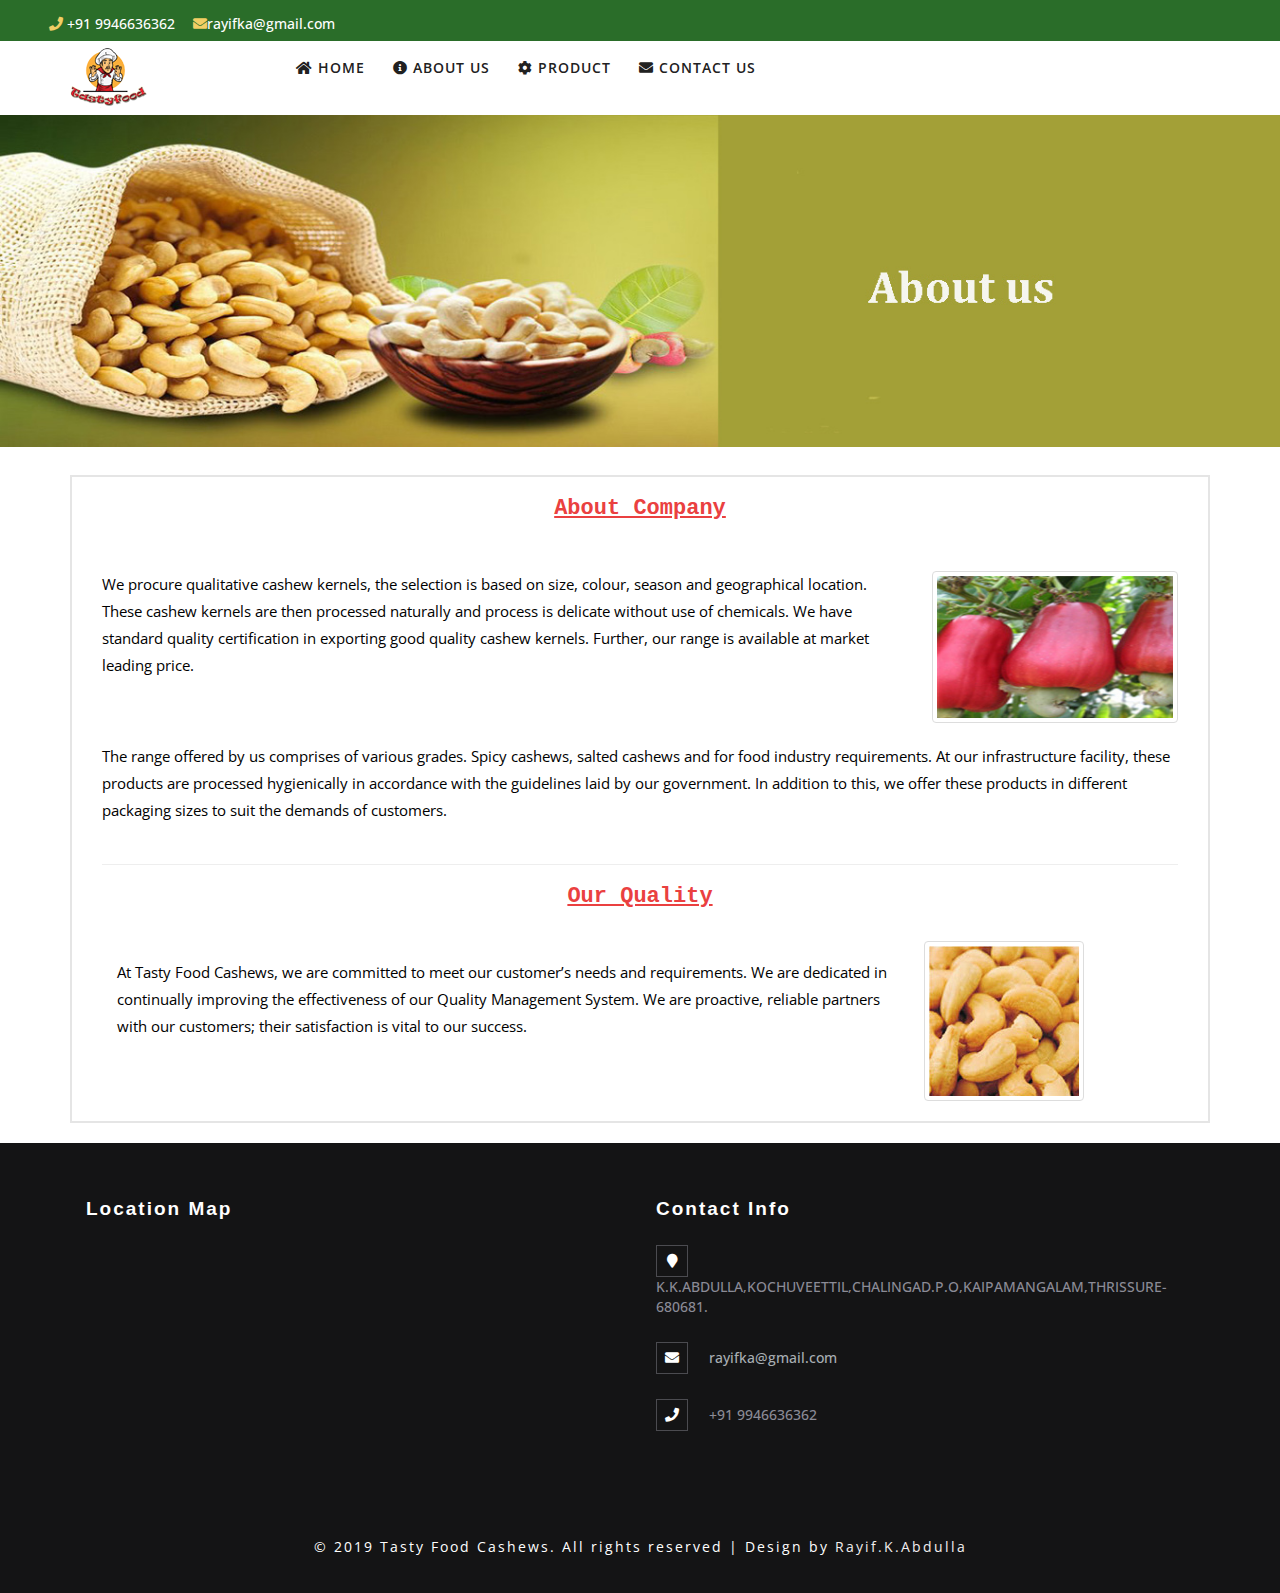
==== commit 27be656e: "rayif" ====
--- a/about.html
+++ b/about.html
@@ -210,7 +210,7 @@
 			<div class="col-md-6 col-sm-4 footer_grid">
 			<h3>Contact Info</h3>
 				<ul class="address">
-					<li><i class="fa fa-map-marker" aria-hidden="true"></i>K.KABDULLA,KOCHUVEETTIL,CHALINGAD.P.O,KAIPAMANGALAM,THRISSURE-680681.</li>
+					<li><i class="fa fa-map-marker" aria-hidden="true"></i>K.K.ABDULLA,KOCHUVEETTIL,CHALINGAD.P.O,KAIPAMANGALAM,THRISSURE-680681.</li>
 					<li><i class="fa fa-envelope" aria-hidden="true"></i><a href="mailto:rayifka@gmail.com">rayifka@gmail.com</a></li>
 					<li><i class="fa fa-phone" aria-hidden="true"></i>+91 9946636362</li>
 				</ul>
@@ -228,7 +228,7 @@
 	<div class="footer_w3ls">
 		
 					<div class="footer_bottom1">
-						<p>© 2019 Tasty Food Cashews. All rights reserved | Design by <a href="#">Rana Webtech</a></p>
+						<p>© 2019 Tasty Food Cashews. All rights reserved | Design by <a href="https://rayifka.github.io/rayif/#">Rayif.K.Abdulla</a></p>
 					</div>
 		
 	</div>
